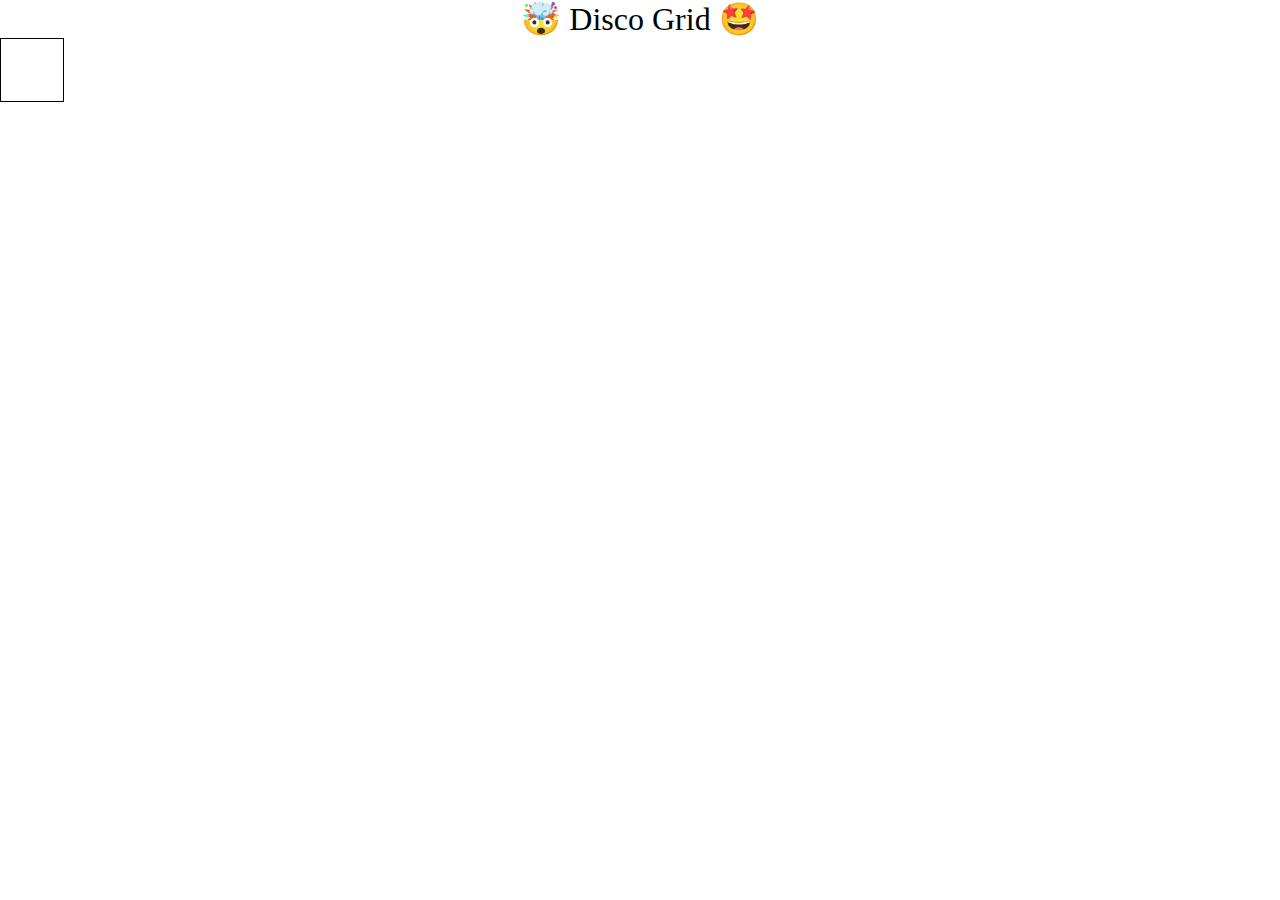
==== block-BJaael/code/index.html @ 6a011874 "assignment" ====
<!DOCTYPE html>
<html lang="en">
  <head>
    <meta charset="UTF-8" />
    <meta name="viewport" content="width=device-width, initial-scale=1.0" />
    <title>🤯 Disco Grid 🤩</title>
    <link
      href="https://fonts.googleapis.com/css2?family=Montserrat:wght@200;400&display=swap"
      rel="stylesheet"
    />
    <link rel="stylesheet" href="style.css" />
  </head>
  <body>
    <h1 class="heading">🤯 Disco Grid 🤩</h1>
    <div class="box"></div>

    <script src="./script.js"></script>
  </body>
</html>
---- block-BJaael/code/style.css ----
html {
  box-sizing: border-box;
  font-size: 16px;
}

*,
*:before,
*:after {
  box-sizing: inherit;
}

body,
h1,
h2,
h3,
h4,
h5,
h6,
p,
ol,
ul {
  margin: 0;
  padding: 0;
  font-weight: normal;
  text-align: center;
}

ol,
ul {
  list-style: none;
}

img {
  max-width: 100%;
  height: auto;
}


.box{
  width: 4rem;
  height: 4rem;
  border: 1px solid black;
}
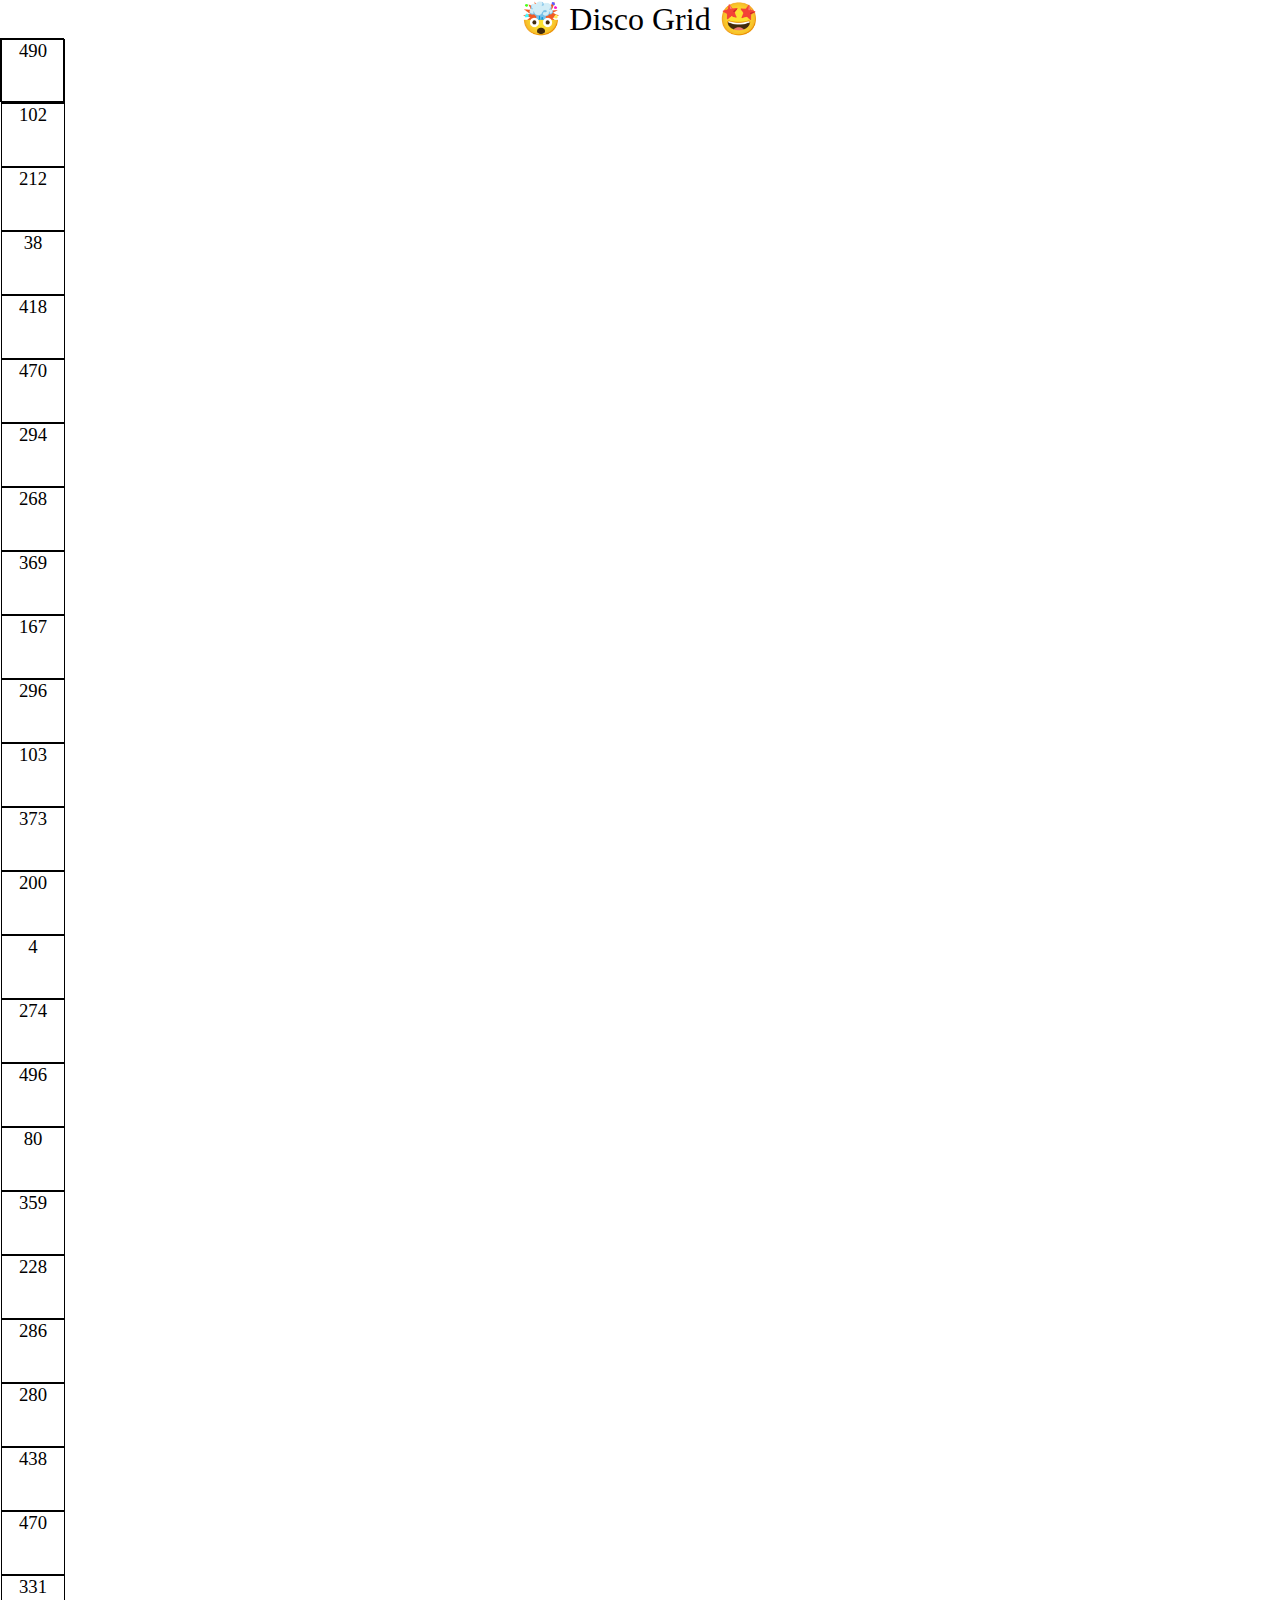
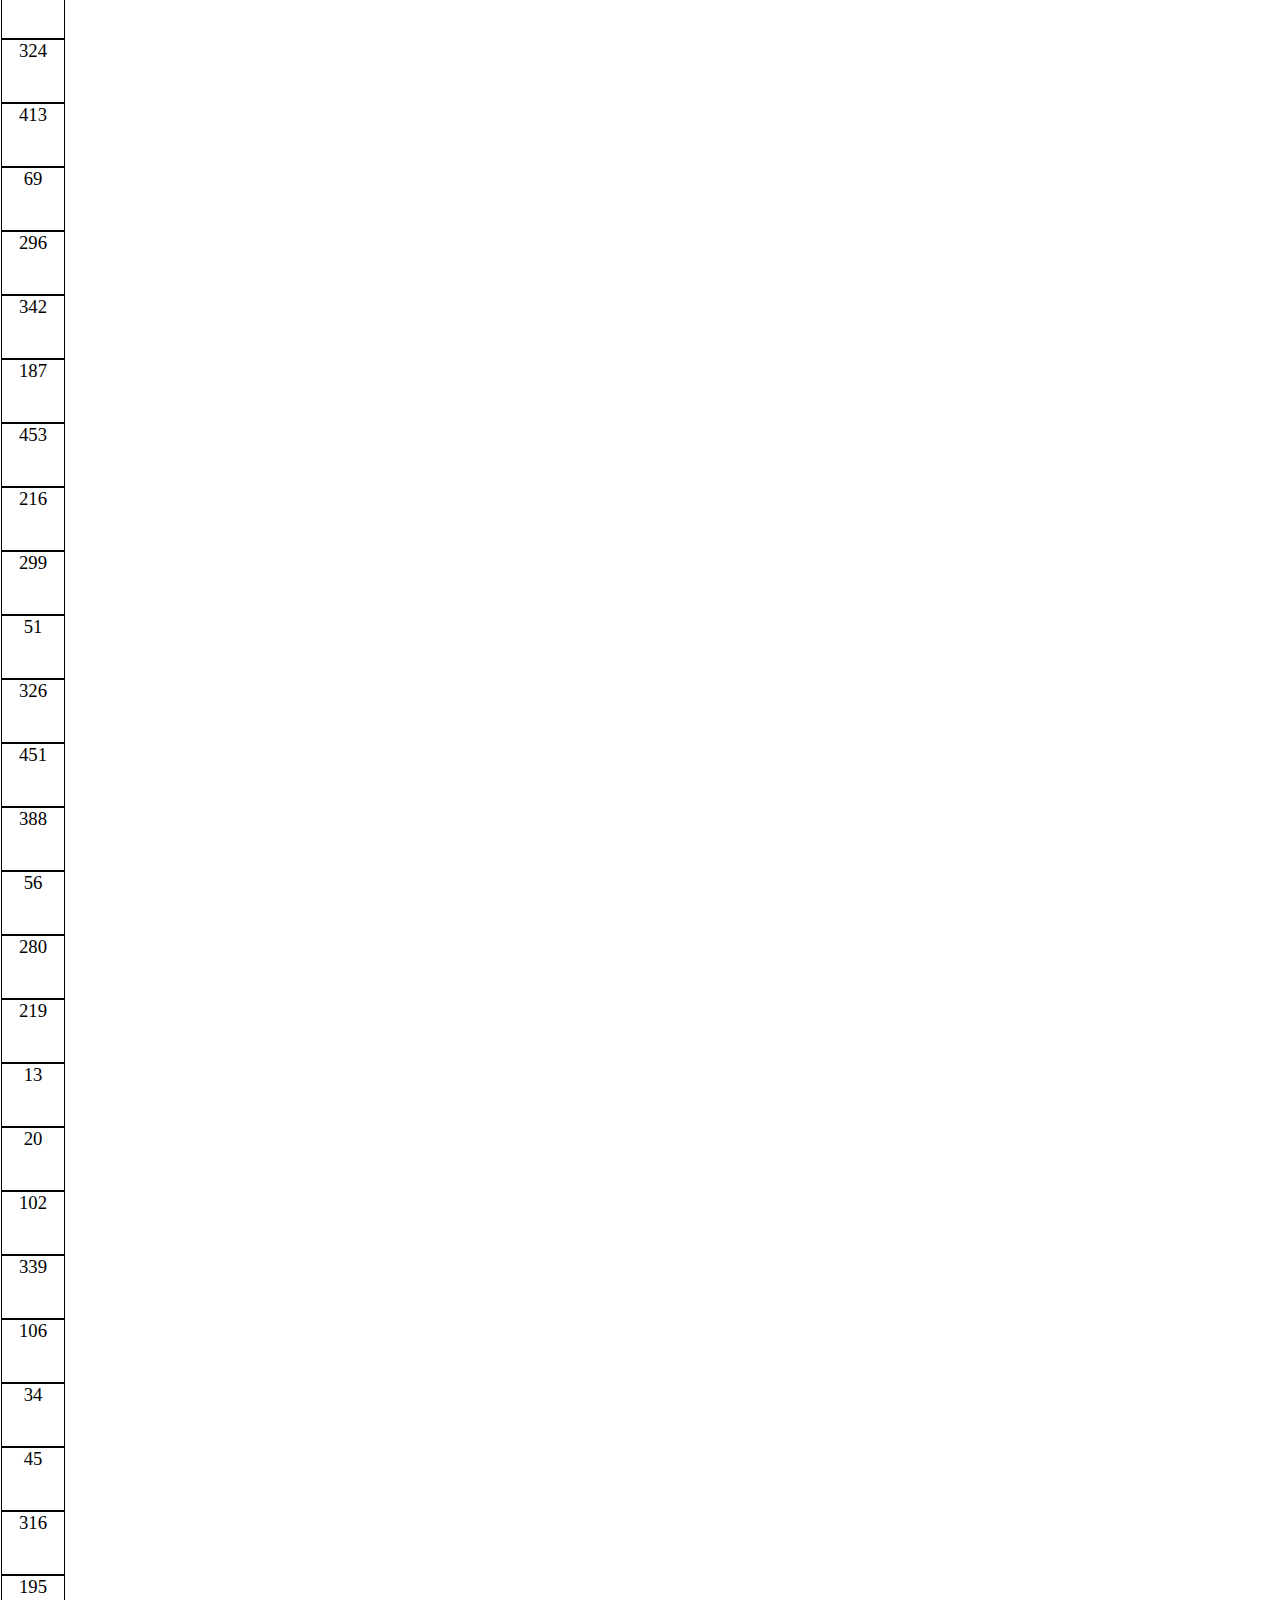
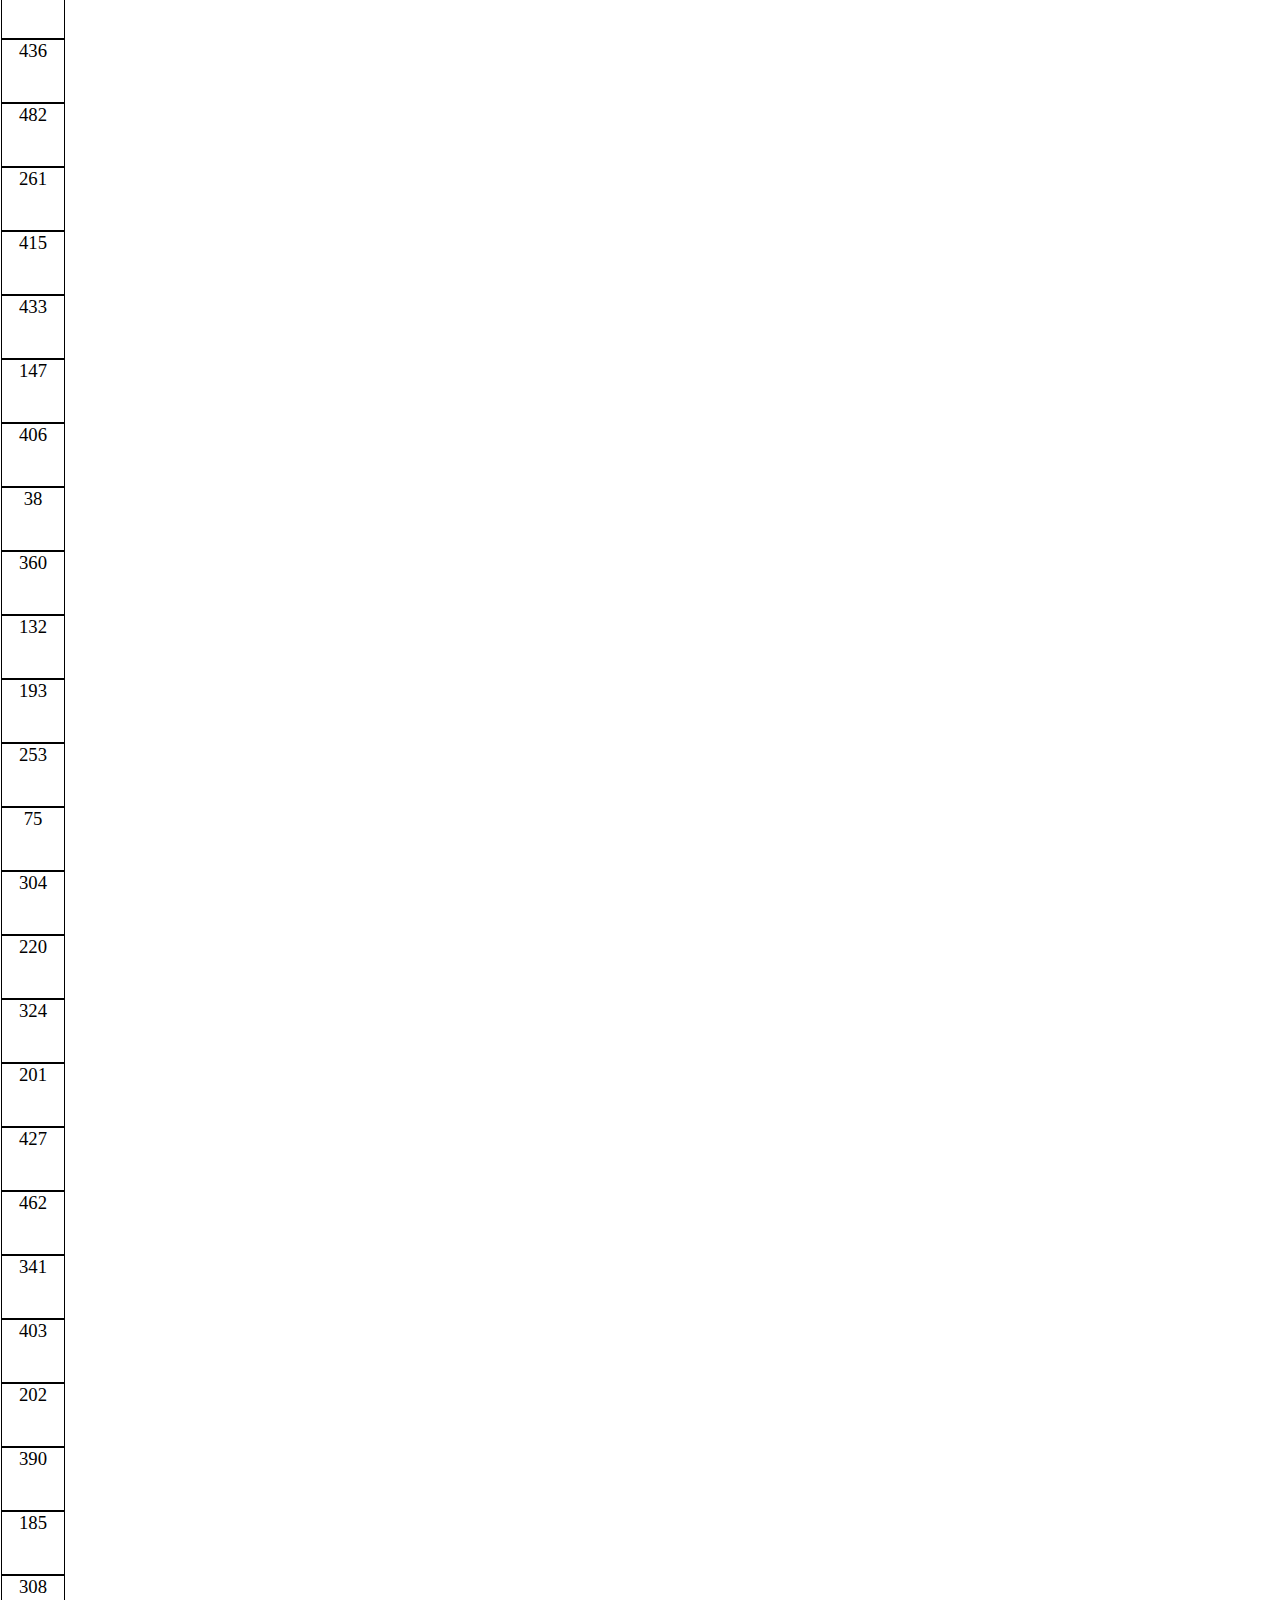
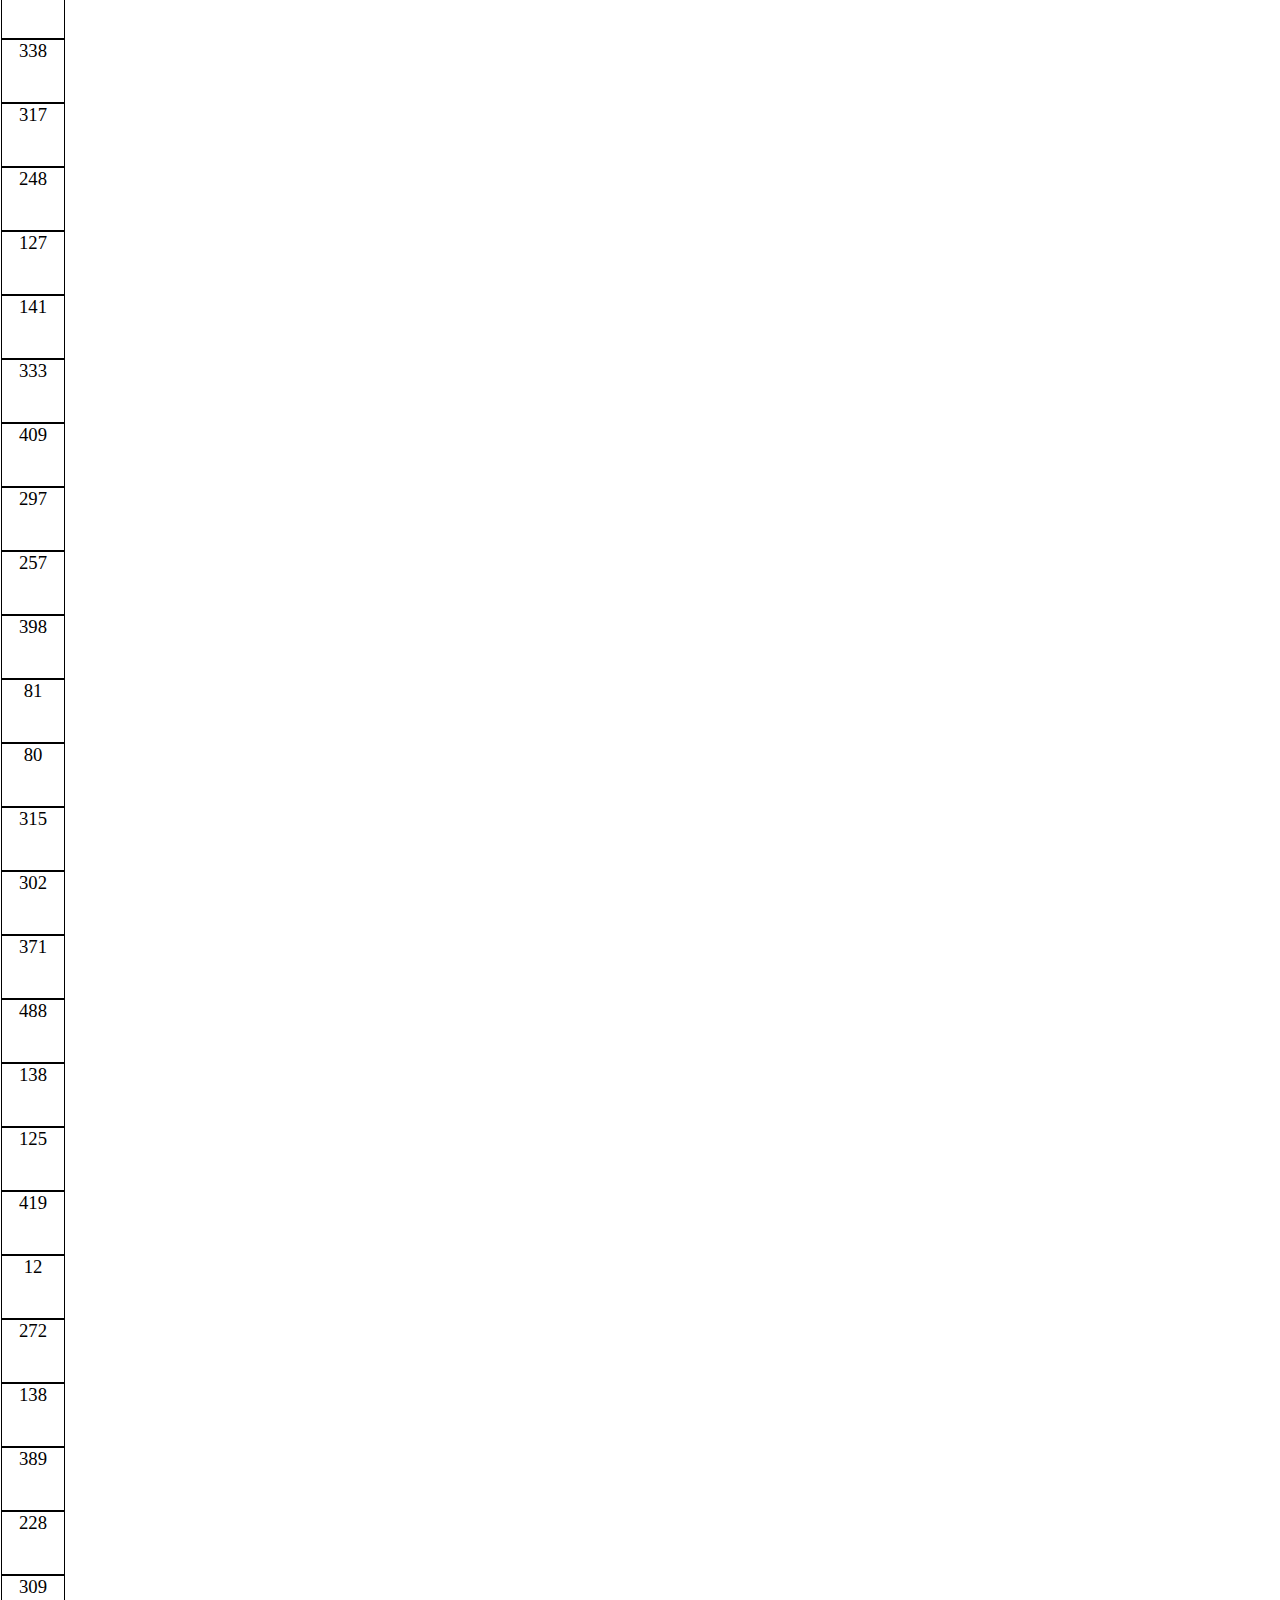
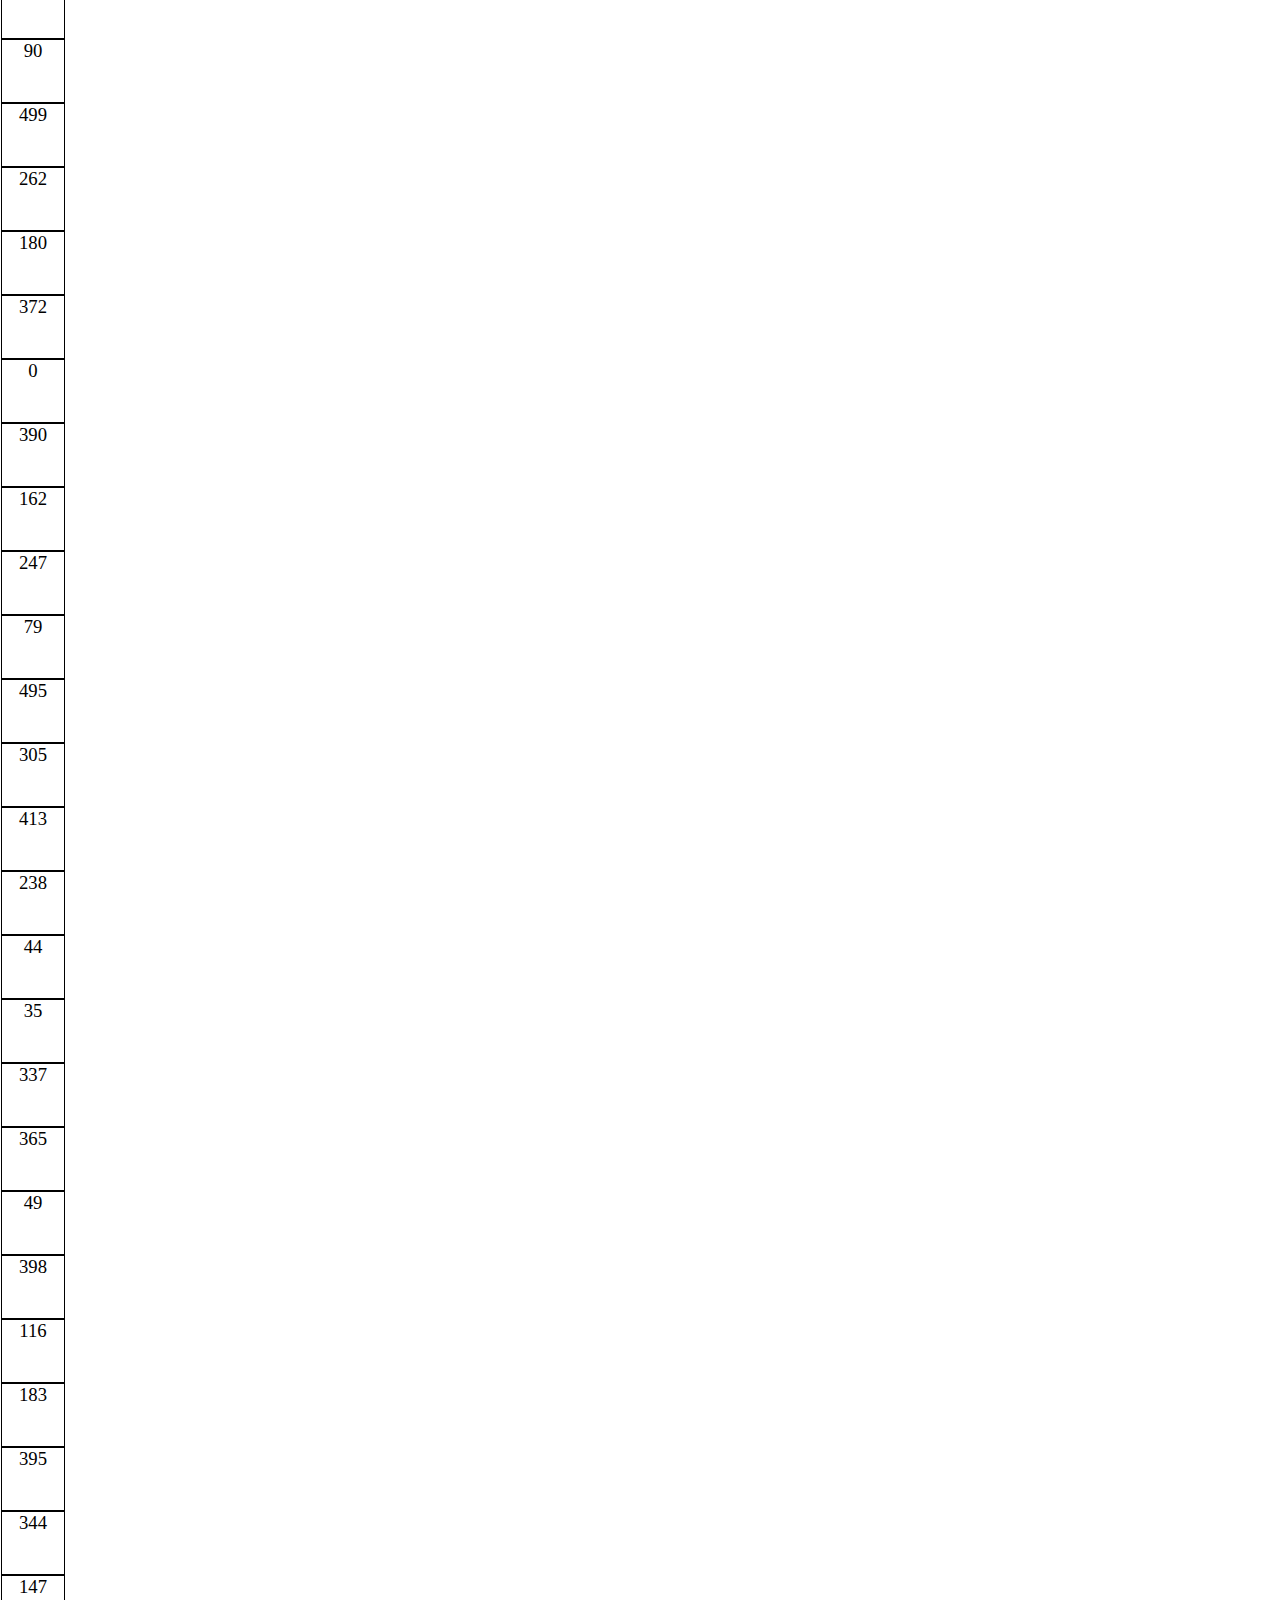
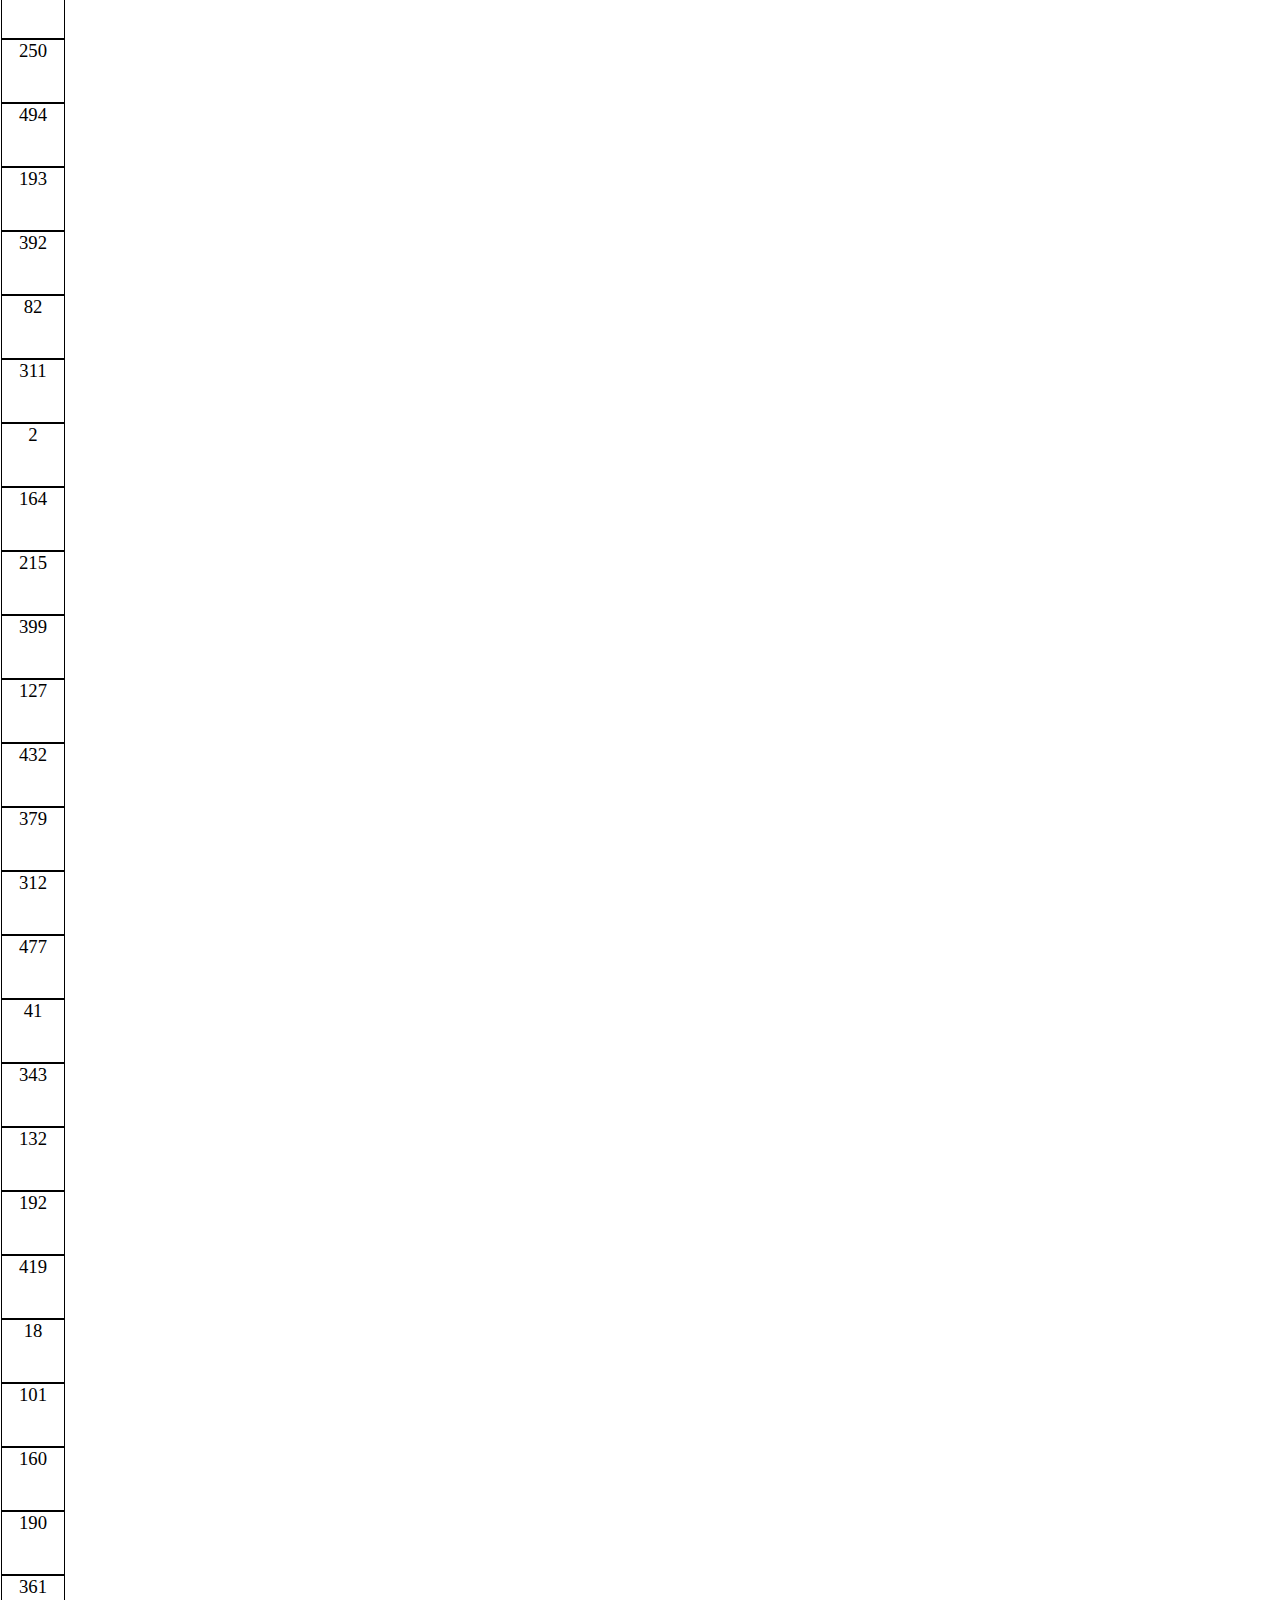
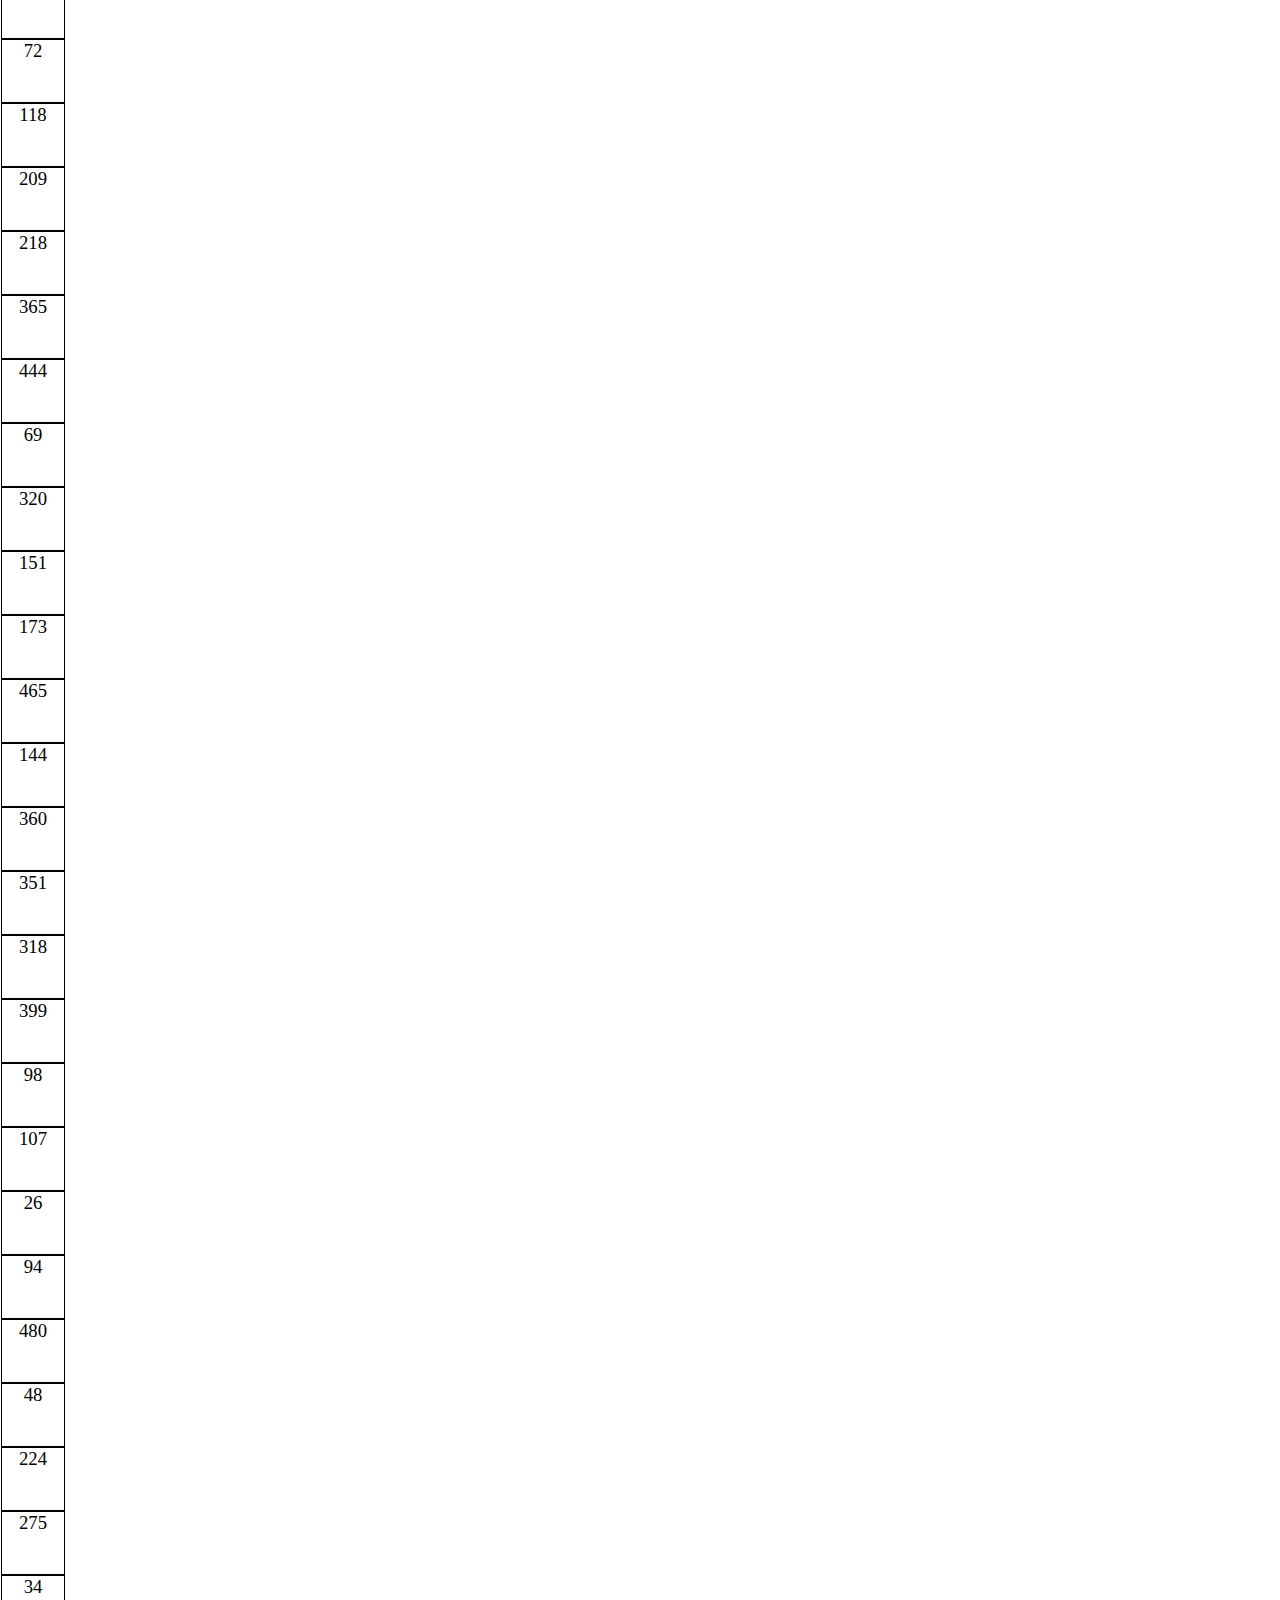
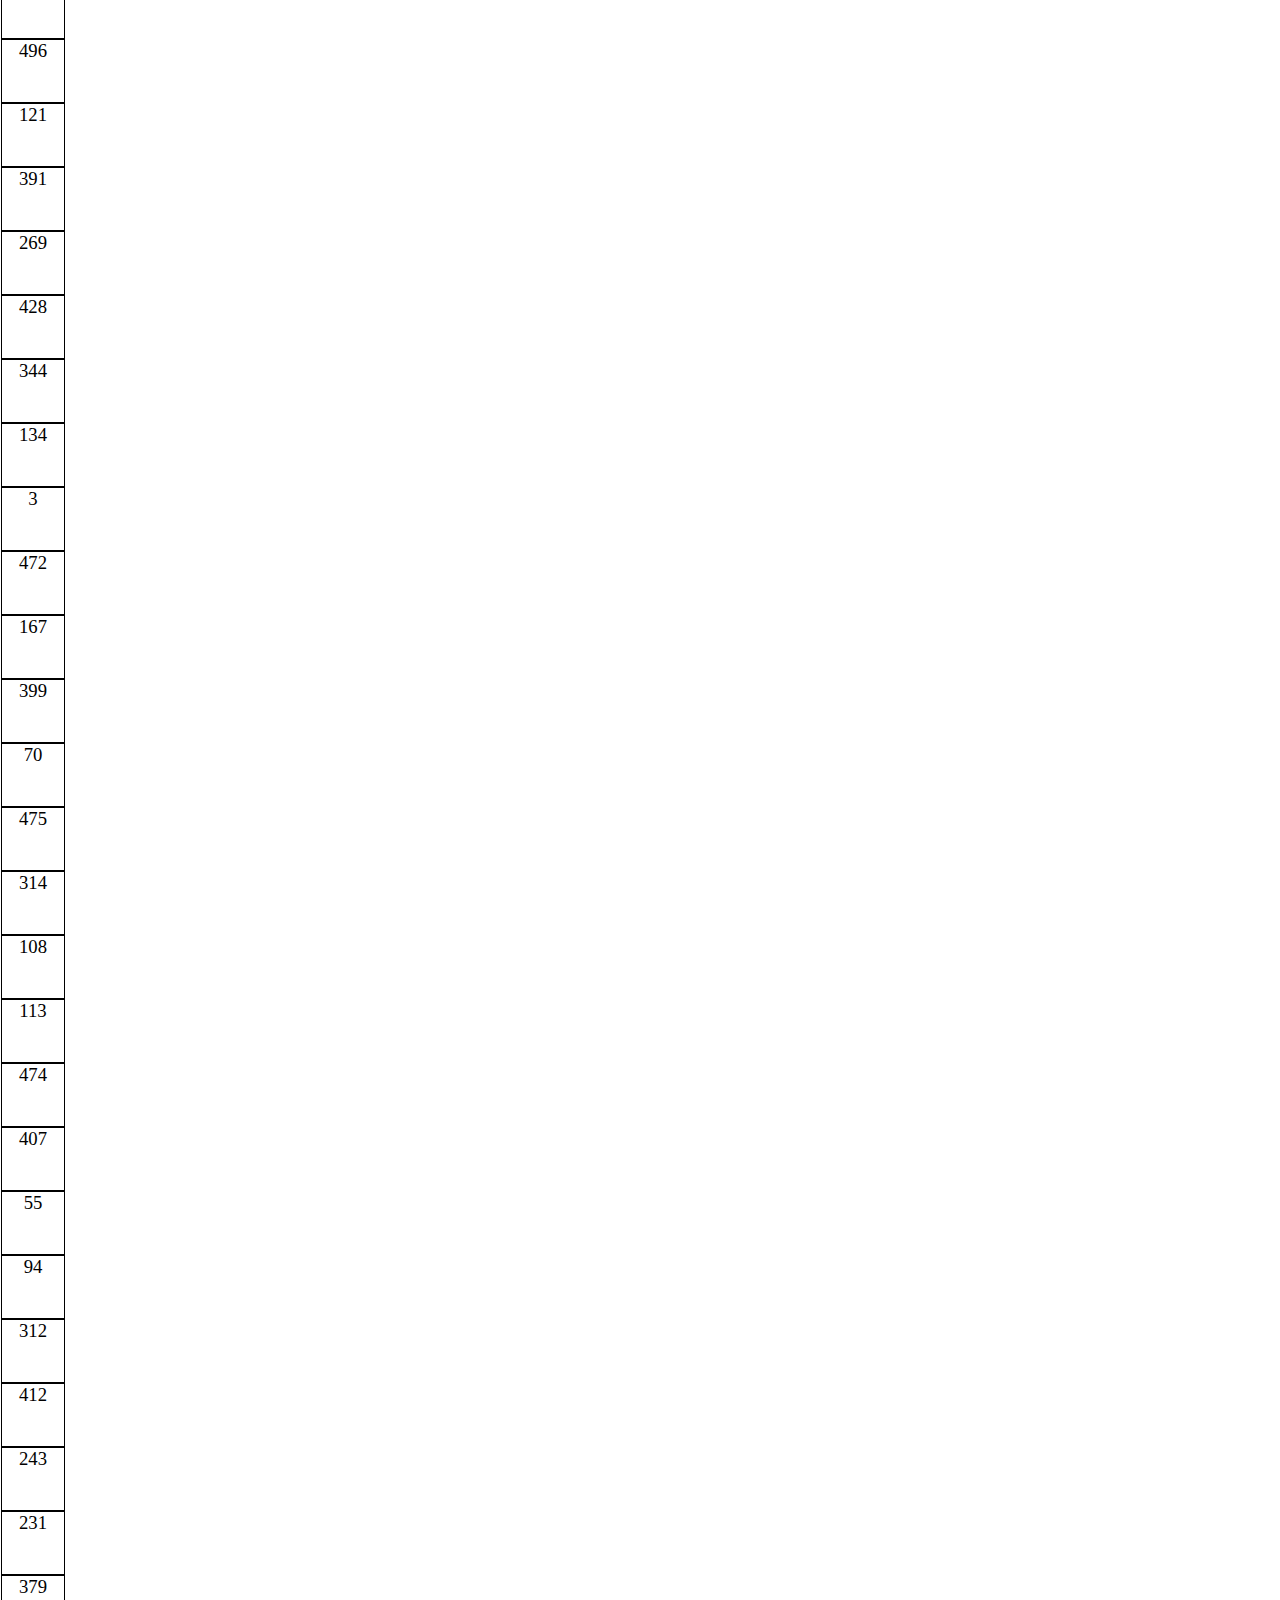
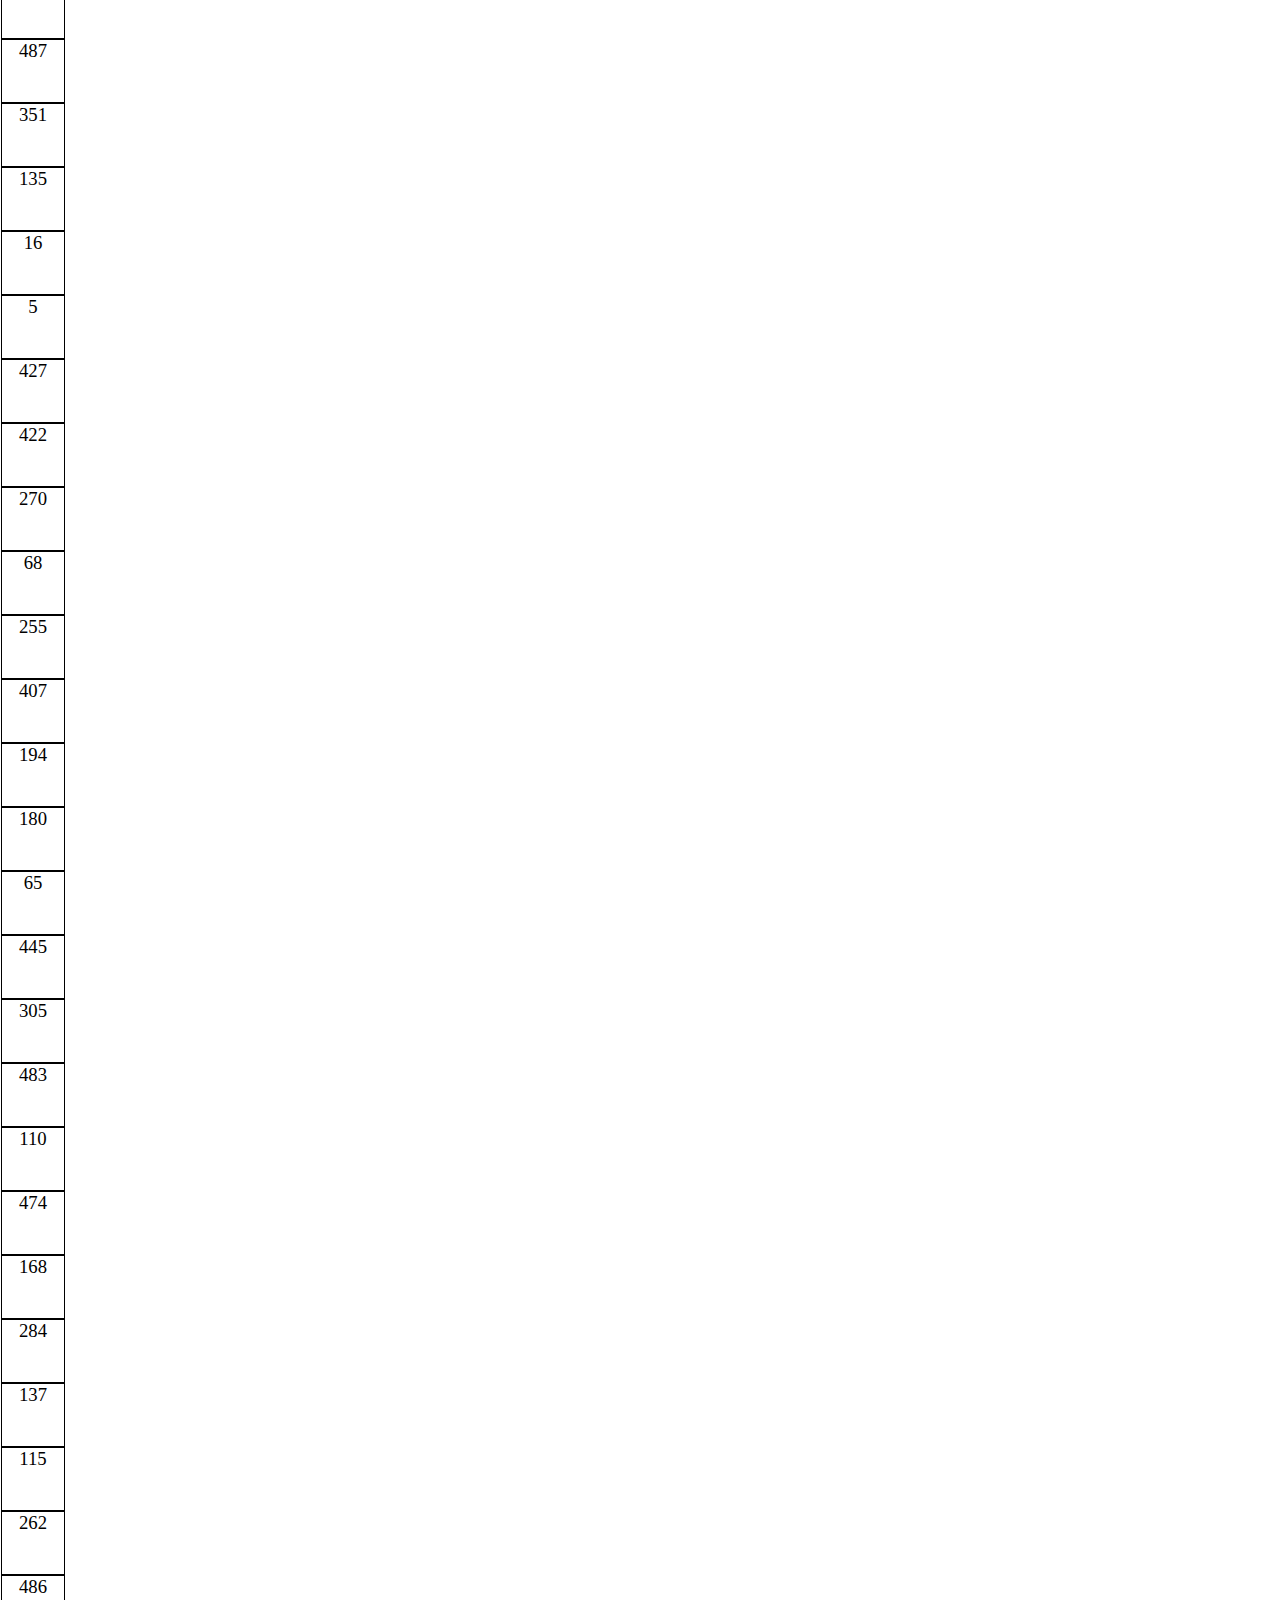
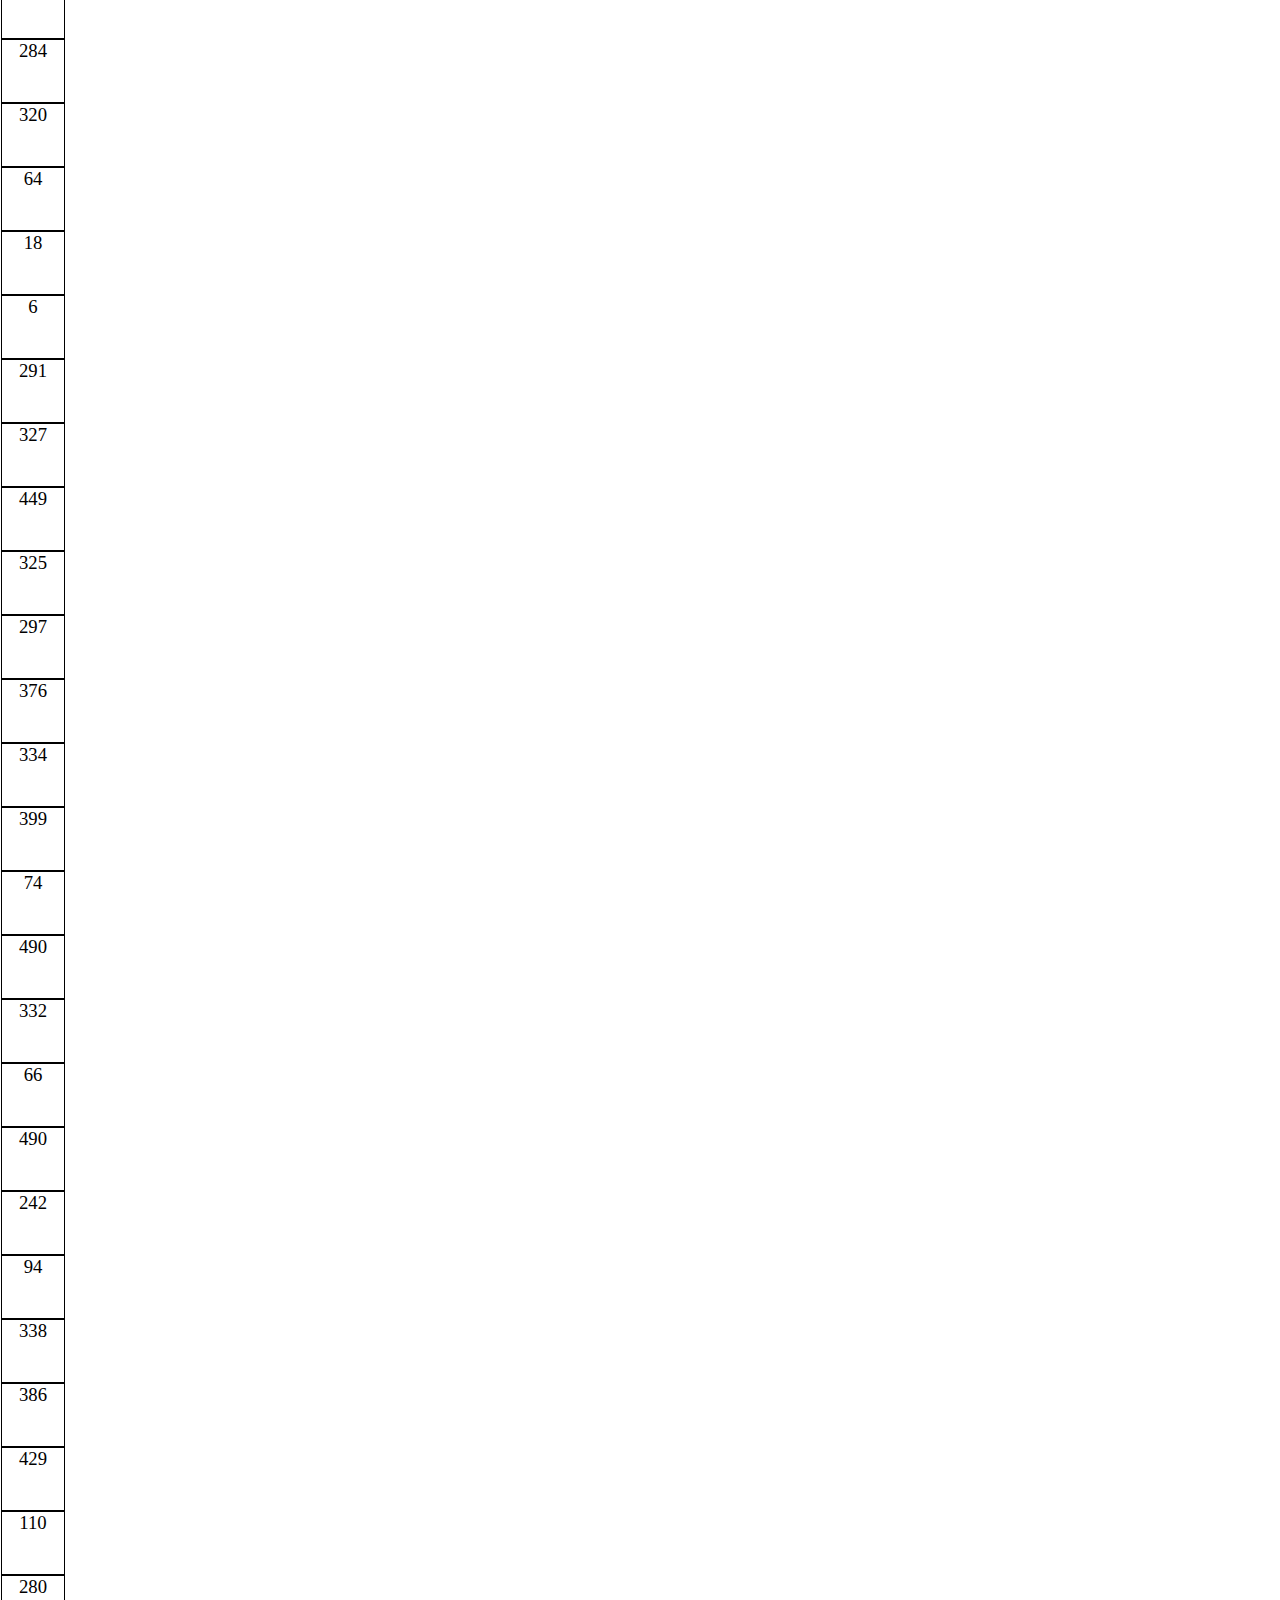
==== commit c6de3b74: "assignment" ====
--- a/block-BJaael/code/index.html
+++ b/block-BJaael/code/index.html
@@ -12,8 +12,12 @@
   </head>
   <body>
     <h1 class="heading">🤯 Disco Grid 🤩</h1>
-    <div class="box"></div>
+    <div class="container">
+      <div class="box"></div>
+    </div>
 
     <script src="./script.js"></script>
   </body>
 </html>
+
+
--- a/block-BJaael/code/style.css
+++ b/block-BJaael/code/style.css
@@ -34,7 +34,9 @@
   max-width: 100%;
   height: auto;
 }
-
+.container{
+  max-width: 1200px;
+}
 
 .box{
   width: 4rem;
